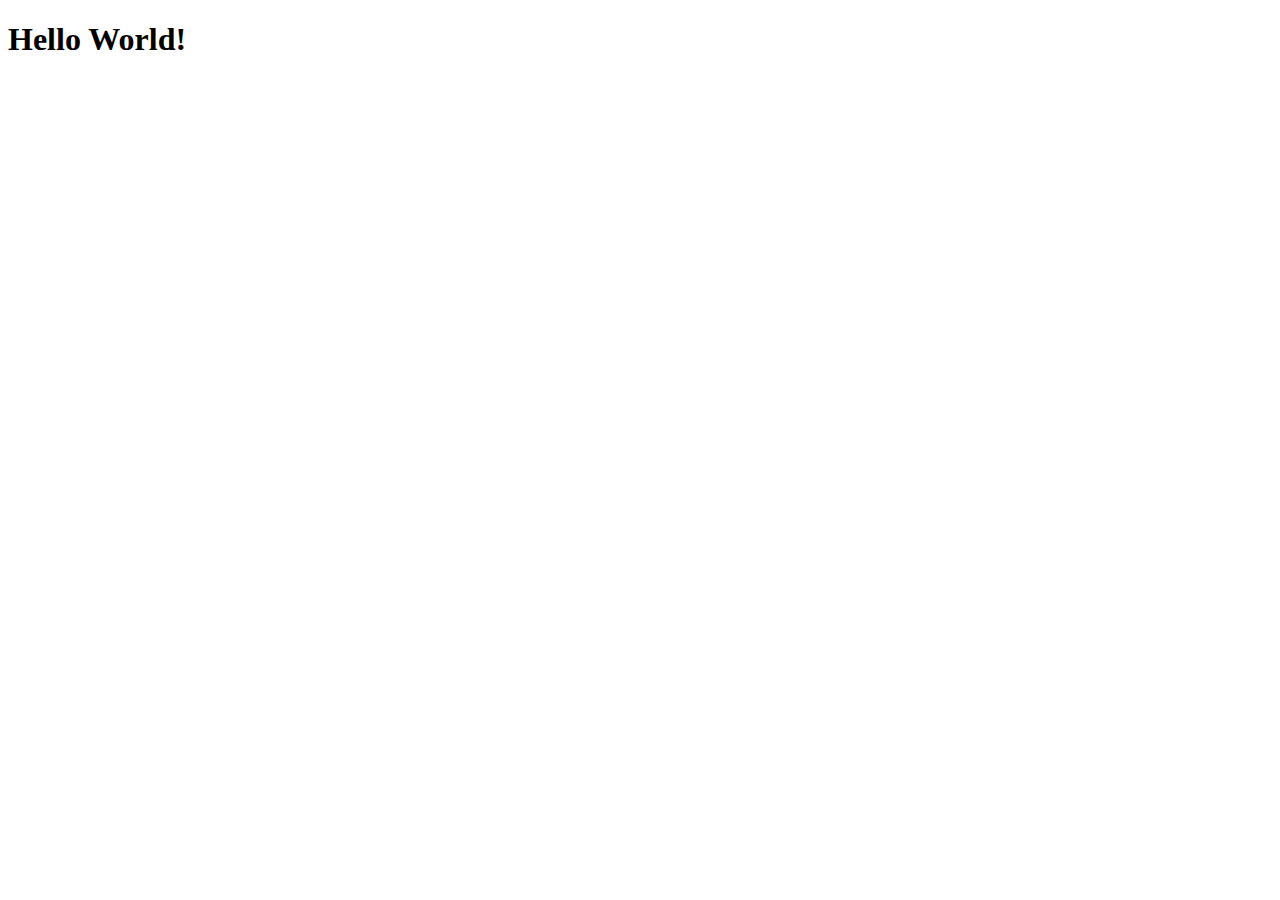
==== index.html @ 6dfb3bfb "Initial commit" ====
<!DOCTYPE html>
<html lang="en">
<head>
    <meta charset="UTF-8">
    <meta name="viewport" content="width=device-width, initial-scale=1.0">
    <meta http-equiv="X-UA-Compatible" content="ie=edge">
    <title>Document</title>
</head>
<body>
    <h1>Hello World!</h1>
</body>
</html>
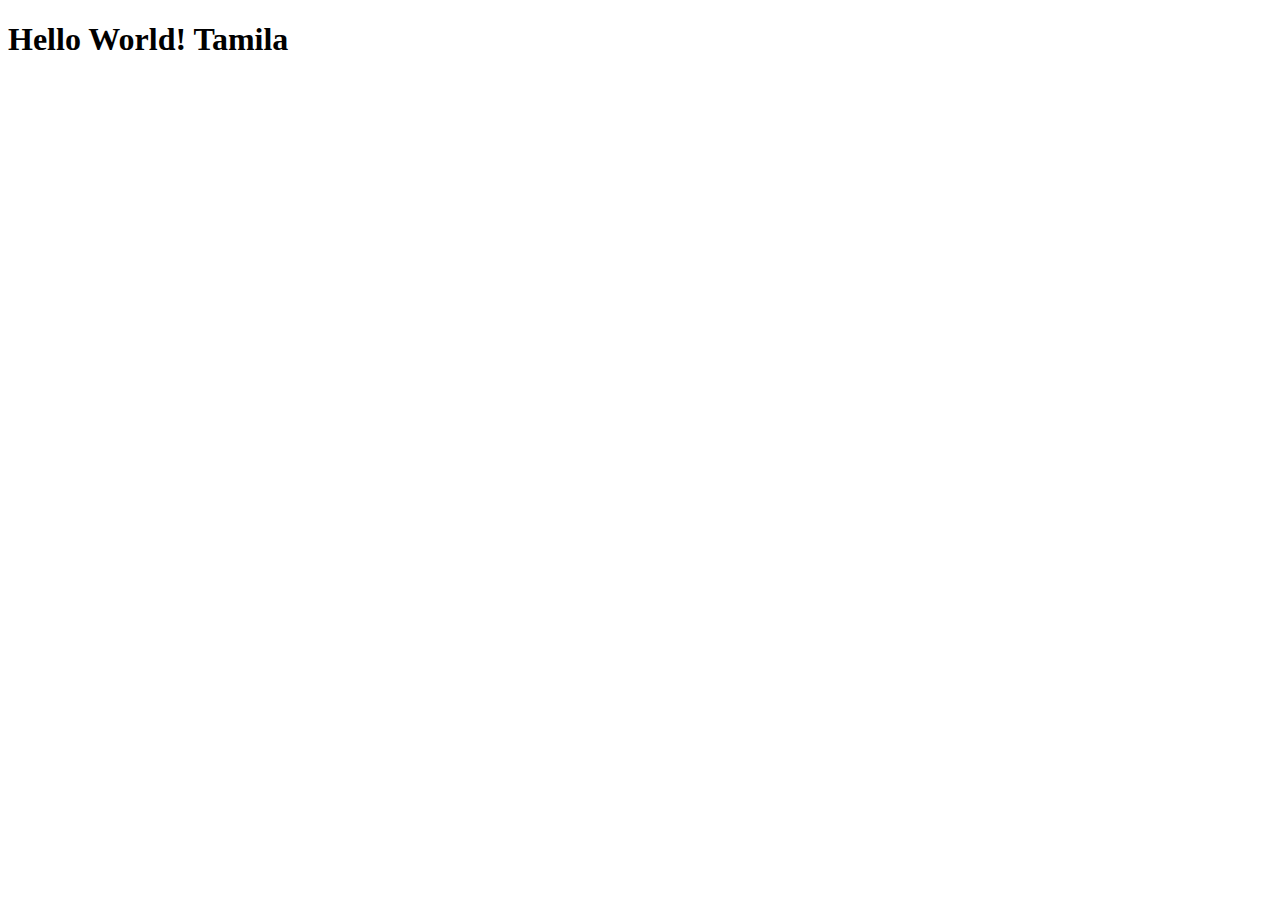
==== commit da6d85eb: "Initial commit" ====
--- a/index.html
+++ b/index.html
@@ -7,6 +7,6 @@
     <title>Document</title>
 </head>
 <body>
-    <h1>Hello World!</h1>
+    <h1>Hello World! Tamila</h1>
 </body>
 </html>
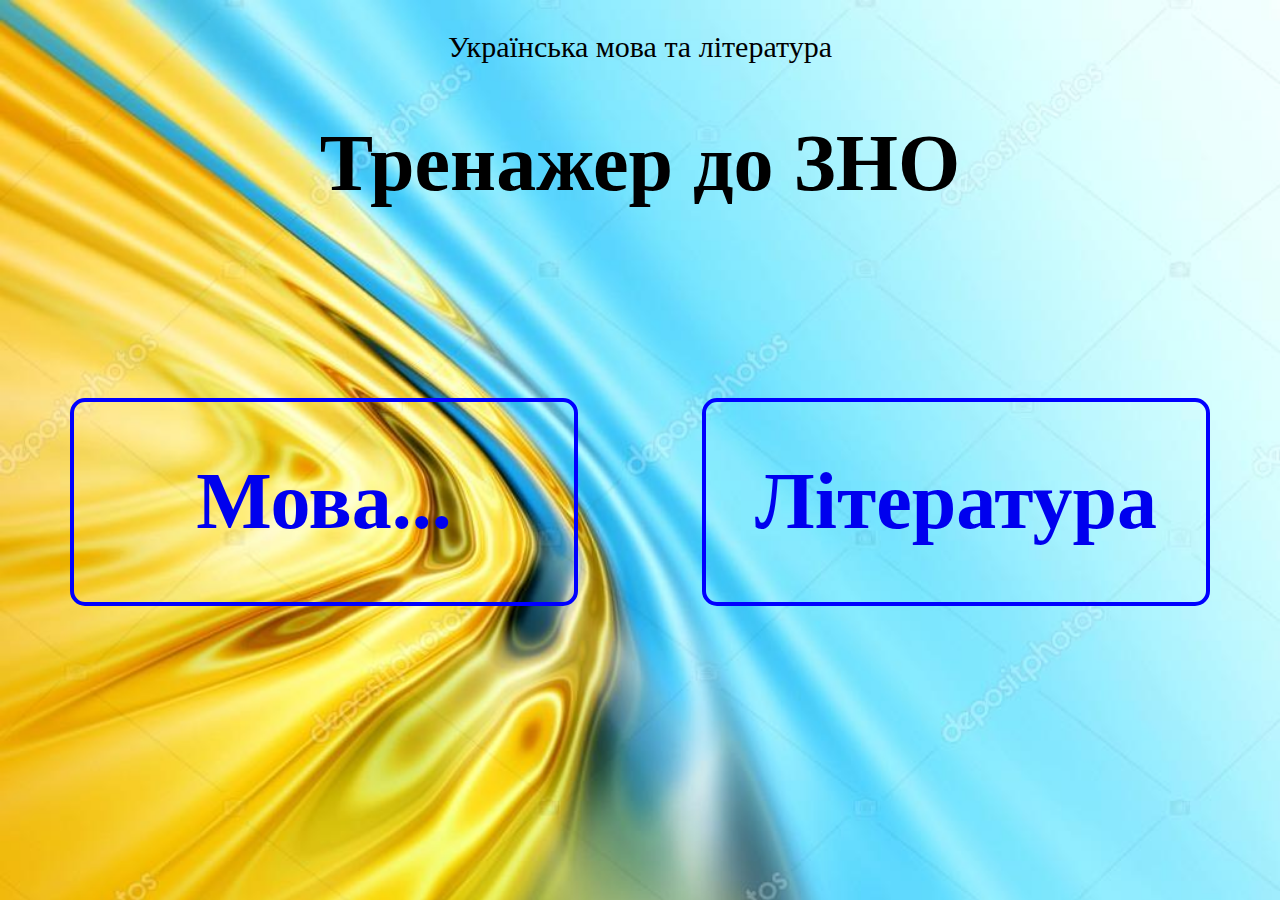
==== commit 3ab7638a: "ZNO project" ====
--- a/index.html
+++ b/index.html
@@ -1,12 +1,21 @@
 <!DOCTYPE html>
 <html lang="en">
 <head>
-    <meta charset="UTF-8">
-    <meta name="viewport" content="width=device-width, initial-scale=1.0">
-    <meta http-equiv="X-UA-Compatible" content="ie=edge">
-    <title>Document</title>
+	<meta charset="UTF-8">
+	<link rel="stylesheet" type="text/css" href="style/styleOsn.css">
+	<title>Головна</title>
 </head>
 <body>
-    <h1>Hello World! Tamila</h1>
+
+	<header>
+		<p>Українська мова та література</p>
+		<h1 class="caption">Тренажер до ЗНО</h1>
+	</header>
+
+<div class="osnova">
+	<a href="Mova.html"><div class="ukr" id="first"><h1>Мова...</h1></div></a>
+	<a href="ToBe.html"><div class="lit" id="first"><h1>Література</h1></div></a>
+</div>
+
 </body>
-</html>
+</html>--- a/style/styleOsn.css
+++ b/style/styleOsn.css
@@ -0,0 +1,39 @@
+body { 
+	background-image: url(fon.jpg);
+	background-repeat: no-repeat;
+	background-size: 100%; }
+
+.osnova {
+	margin-top: 15%;
+	display: flex;
+	flex-direction: row;
+	flex-wrap: nowrap;
+	justify-content: space-around;
+}
+
+#first {
+	width: 500px;
+	height: 200px;
+	border: 4px solid blue;
+	border-radius: 15px;
+}
+
+.ukr:hover { background-color: #00BFFF; }
+
+.lit:hover { background-color: #FFD700; }
+
+h1 { 
+	font-size: 80px;
+	text-align: center;
+}
+
+p { 
+	font-size: 30px;
+	text-align: center; 
+}
+
+#first { transition: background-color 1s linear; }	
+a { 
+	text-decoration: none;
+	cursor: pointer;
+} 